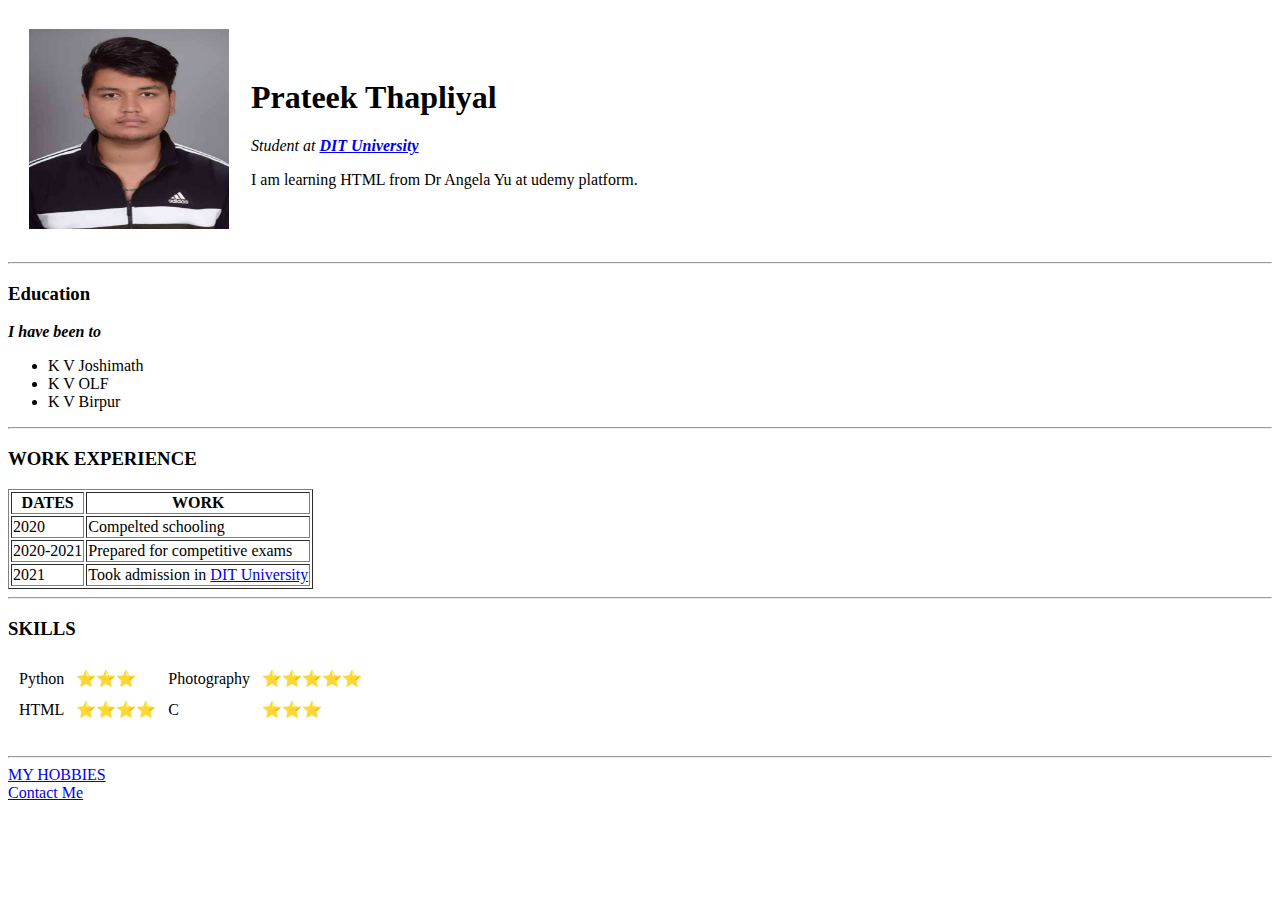
==== index.html @ 1fac148b "Add files via upload" ====
<!DOCTYPE html>
<html lang="" dir="ltr">

<head>
  <meta charset="utf-8">
  <meta name="discription" content="Made for learning HTML " />
  <title>Prateek's Personal Site </title>
</head>

<body>
  <table cellspacing="20" >
    <tr>
      <td><img src="Prateek.png" width="200" height="200" alt="Prateek's Image"></td>
      <td><h1>Prateek Thapliyal</h1>
      <p><em>Student at <strong><a href="https://www.dituniversity.edu.in/">DIT University</a></strong></em></p>
      <p>I am learning HTML from Dr Angela Yu at udemy platform. </p></td>
    </tr>
  </table>
  <hr>
  <h3>Education</h3>
  <p><strong><em>I have been to</em> </strong><br>
  <ul>
    <li>K V Joshimath </li>
    <li>K V OLF </li>
    <li>K V Birpur </li>
  </ul>
  </p>
  <hr>
  <h3>WORK EXPERIENCE</h3>
  <table border="1">
    <thead>
      <th>DATES</th>
      <th>WORK</th>
    </thead>
    <tbody>
      <tr>
        <td>2020  </td>
        <td>Compelted schooling</td>
      </tr>
      <tr>
        <td>2020-2021   </td>
        <td>Prepared for competitive exams</td>
      </tr>
      <tr>
        <td>2021</td>
        <td>Took admission in <a href="https://www.dituniversity.edu.in/">DIT University</a> </td>
      </tr>
    </tbody>
    <tfoot>

    </tfoot>
  </table>
  <hr>
  <h3>SKILLS</h3>

  <table cellspacing="10">
    <tr>
      <td>Python </td>
      <td> &#11088;&#11088;&#11088;</td>
      <td>Photography </td>
      <td> &#11088;&#11088;&#11088;&#11088;&#11088;</td>
    </tr>
    <tr>
      <td>HTML </td>
      <td> &#11088;&#11088;&#11088;⭐️</td>
      <td>C </td>
      <td> &#11088;&#11088;&#11088;</td>
    </tr>
  </table>
  <br><hr>
  <a href="hobbies.html">MY HOBBIES</a>
  <br>
  <a href="contact.html">Contact Me</a>
</body>

</html>
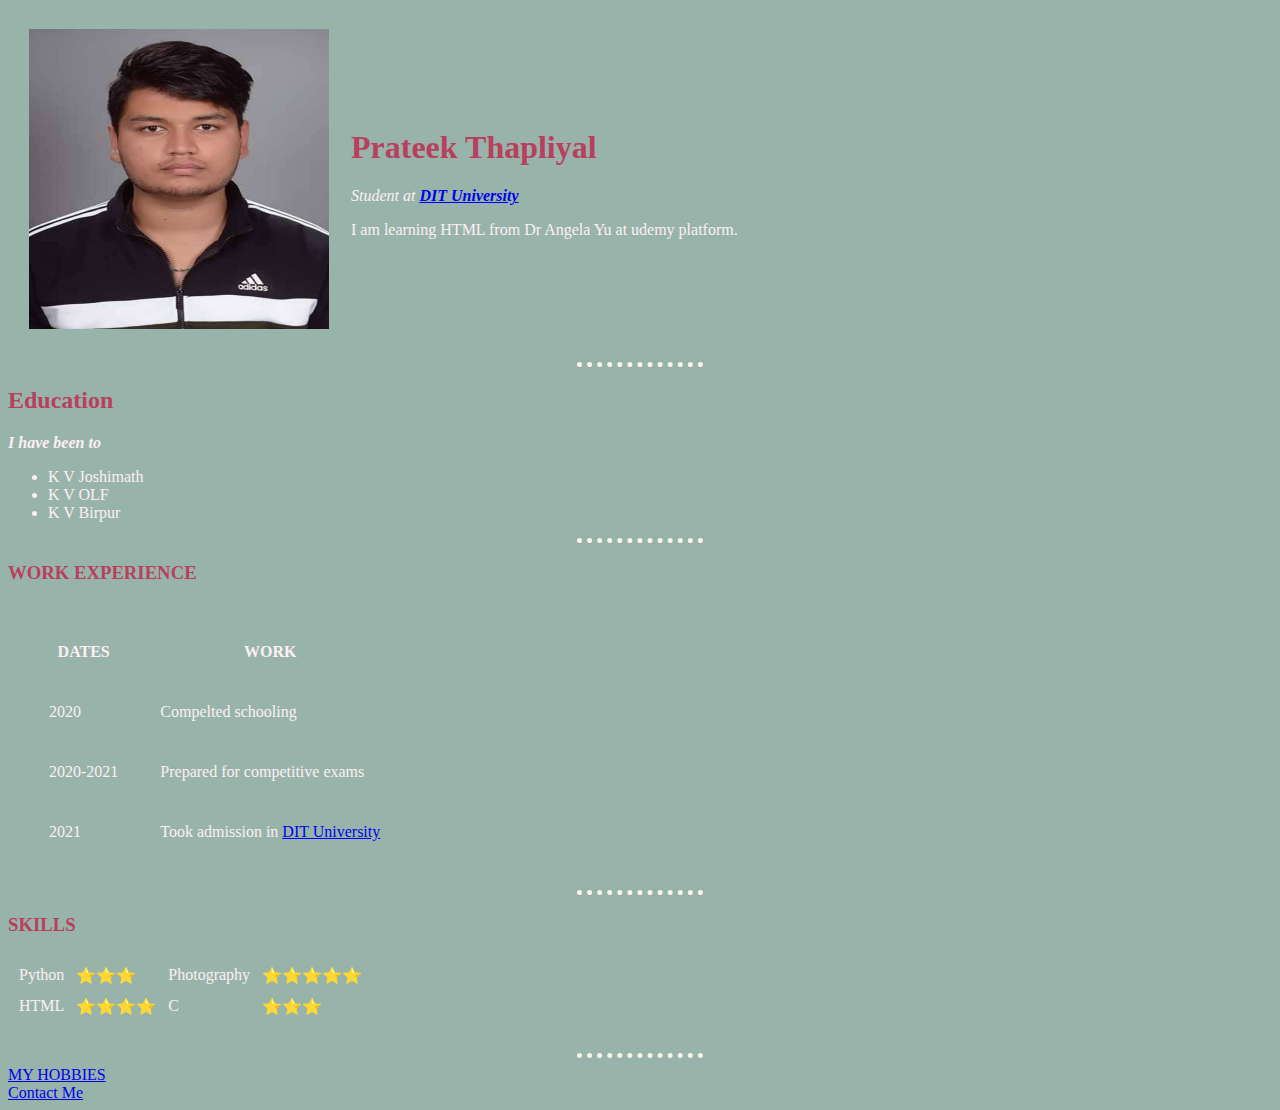
==== commit 251169b9: "Update index.html" ====
--- a/index.html
+++ b/index.html
@@ -5,19 +5,22 @@
   <meta charset="utf-8">
   <meta name="discription" content="Made for learning HTML " />
   <title>Prateek's Personal Site </title>
+
+<!-- We will provide a link to our css styling-->
+  <link rel="stylesheet" href="css/styles.css">
 </head>
 
 <body>
   <table cellspacing="20" >
     <tr>
-      <td><img src="Prateek.png" width="200" height="200" alt="Prateek's Image"></td>
+      <td><img src="Prateek.png" width="300" height="300" alt="Prateek's Image"></td>
       <td><h1>Prateek Thapliyal</h1>
       <p><em>Student at <strong><a href="https://www.dituniversity.edu.in/">DIT University</a></strong></em></p>
       <p>I am learning HTML from Dr Angela Yu at udemy platform. </p></td>
     </tr>
   </table>
   <hr>
-  <h3>Education</h3>
+  <h2>Education</h2>
   <p><strong><em>I have been to</em> </strong><br>
   <ul>
     <li>K V Joshimath </li>
@@ -27,7 +30,7 @@
   </p>
   <hr>
   <h3>WORK EXPERIENCE</h3>
-  <table border="1">
+  <table cellspacing="40">
     <thead>
       <th>DATES</th>
       <th>WORK</th>
--- a/css/styles.css
+++ b/css/styles.css
@@ -0,0 +1,25 @@
+body{
+  background-color: #98B4AA;
+}
+
+hr{
+  border-top-style: dotted;
+  border-left-style: none;
+  border-right-style: none;
+  border-bottom-style: none;
+  border-color: #FBF4E9;
+  border-width: 5px;
+  width: 10%;
+}
+h1{
+  color: #B8405E;
+}
+h3{
+  color: #B8405E;
+}
+h2{
+  color: #B8405E;
+}
+body {
+  color: #FDEFF4;
+}
